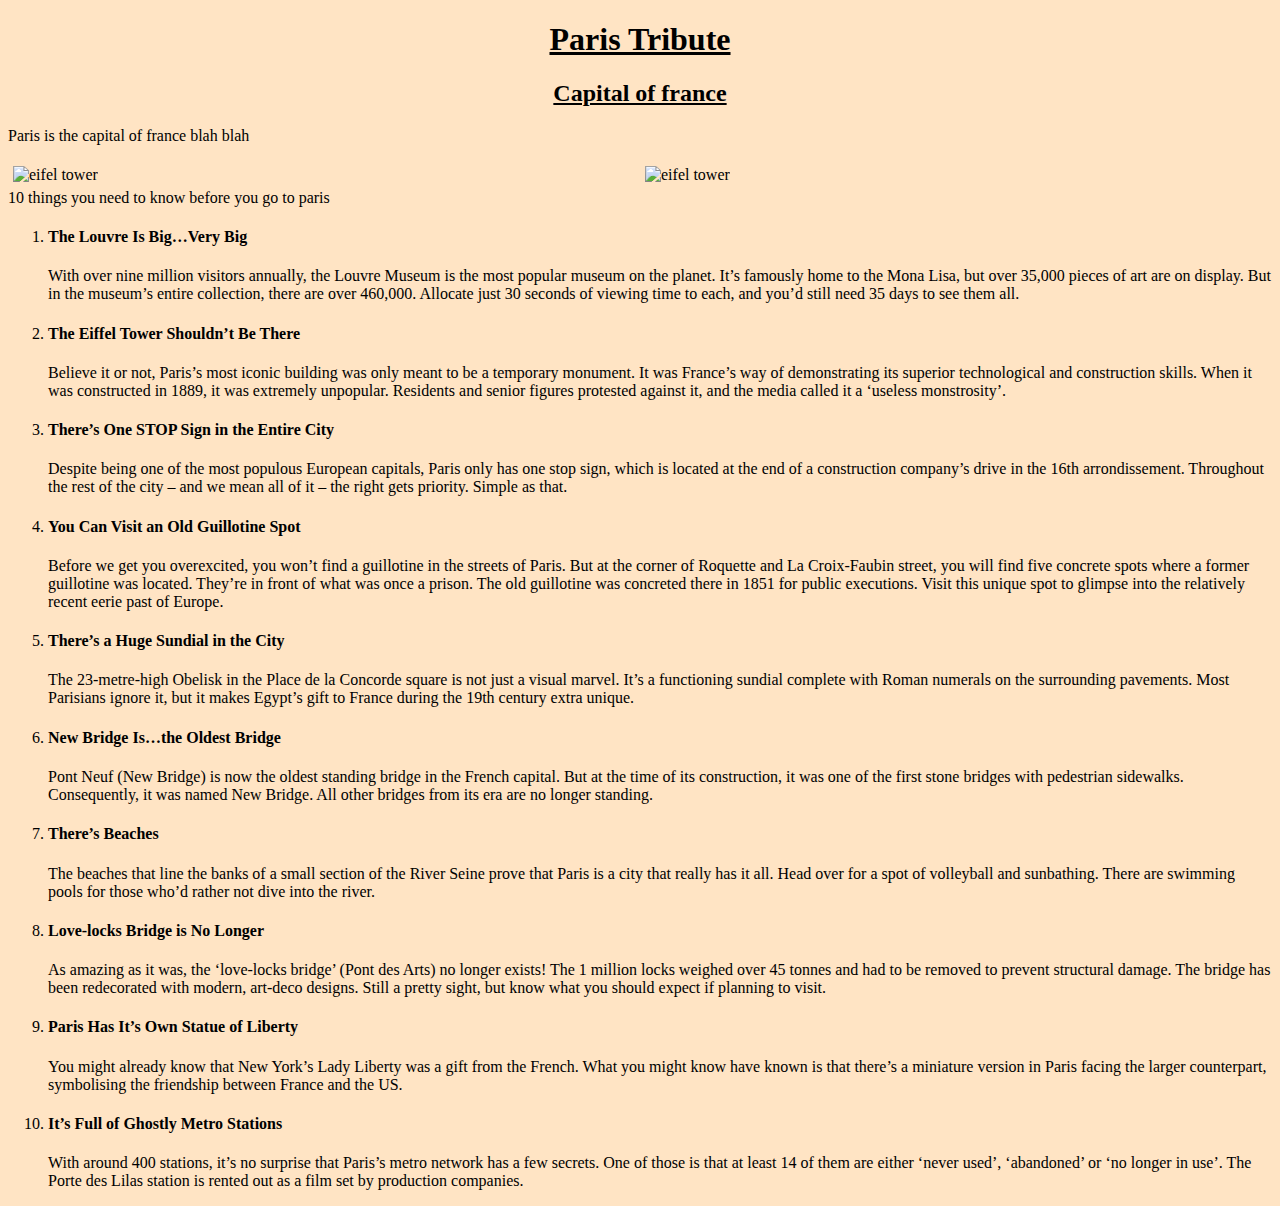
==== index.html @ bf2887ef "added html, js, css" ====
<!DOCTYPE html>
<html>
    <head>
        <title>paris tribute</title>
        <link rel="stylesheet" href="style.css">
        <script src="https://code.jquery.com/jquery-1.12.4.js"></script>
        <script src="https://code.jquery.com/ui/1.12.1/jquery-ui.js"></script>
        <script src="aaa.js"></script>
    </head>
    <body>
        <div>
            <h1 class="center-header">Paris Tribute</h1>
            <h2 class="center-header">Capital of france</h2>
            <p>Paris is the capital of france blah blah</p>
        </div>
        <div class="two-images">
            <div class="left-image side-by-side">
                <img src="https://www.history.com/.image/ar_1:1%2Cc_fill%2Ccs_srgb%2Cfl_progressive%2Cq_auto:good%2Cw_1200/MTU3ODc4NjAzNTM2MTQ4MTkx/hith-eiffel-tower-istock_000016468972large-2.jpg" alt="eifel tower" style="width:100%">
            </div>
            <div class="right-image side-by-side">
                <img src="https://www.history.com/.image/ar_1:1%2Cc_fill%2Ccs_srgb%2Cfl_progressive%2Cq_auto:good%2Cw_1200/MTU3ODc4NjAzNTM2MTQ4MTkx/hith-eiffel-tower-istock_000016468972large-2.jpg" alt="eifel tower" style="width:100%">
            </div>
        </div>
        <div class="list-header">10 things you need to know before you go to paris</div>
        <ol class="list-accordion">
            <li class="accordion">
                <h4>The Louvre Is Big…Very Big</h4>
                <p>
                    With over nine million visitors annually, the Louvre Museum is the most popular museum on the planet. It’s famously home to the Mona Lisa, but over 35,000 pieces of art are on display. But in the museum’s entire collection, there are over 460,000. Allocate just 30 seconds of viewing time to each, and you’d still need 35 days to see them all.
                </p>
            </li>
            <li class="accordion">
                <h4>The Eiffel Tower Shouldn’t Be There</h4>
                <p>
                    Believe it or not, Paris’s most iconic building was only meant to be a temporary monument. It was France’s way of demonstrating its superior technological and construction skills. When it was constructed in 1889, it was extremely unpopular. Residents and senior figures protested against it, and the media called it a ‘useless monstrosity’.
                </p>
            </li>
            <li class="accordion">
                <h4>There’s One STOP Sign in the Entire City</h4>
                <p>
                    Despite being one of the most populous European capitals, Paris only has one stop sign, which is located at the end of a construction company’s drive in the 16th arrondissement. Throughout the rest of the city – and we mean all of it – the right gets priority. Simple as that.
                </p>
            </li>
            <li class="accordion">
                <h4>You Can Visit an Old Guillotine Spot</h4>
                <p>
                    Before we get you overexcited, you won’t find a guillotine in the streets of Paris. But at the corner of Roquette and La Croix-Faubin street, you will find five concrete spots where a former guillotine was located. They’re in front of what was once a prison. The old guillotine was concreted there in 1851 for public executions. Visit this unique spot to glimpse into the relatively recent eerie past of Europe.
                </p>
            </li>
            <li class="accordion">
                <h4>There’s a Huge Sundial in the City</h4>
                <p>
                    The 23-metre-high Obelisk in the Place de la Concorde square is not just a visual marvel. It’s a functioning sundial complete with Roman numerals on the surrounding pavements. Most Parisians ignore it, but it makes Egypt’s gift to France during the 19th century extra unique.
                </p>
            </li>
            <li class="accordion">
                <h4>New Bridge Is…the Oldest Bridge</h4>
                <p>
                    Pont Neuf (New Bridge) is now the oldest standing bridge in the French capital. But at the time of its construction, it was one of the first stone bridges with pedestrian sidewalks. Consequently, it was named New Bridge. All other bridges from its era are no longer standing.
                </p>
            </li>
            <li class="accordion">
                <h4>There’s Beaches</h4>
                <p>
                    The beaches that line the banks of a small section of the River Seine prove that Paris is a city that really has it all. Head over for a spot of volleyball and sunbathing. There are swimming pools for those who’d rather not dive into the river.
                </p>
            </li>
            <li class="accordion">
                <h4>Love-locks Bridge is No Longer</h4>
                <p>
                    As amazing as it was, the ‘love-locks bridge’ (Pont des Arts) no longer exists! The 1 million locks weighed over 45 tonnes and had to be removed to prevent structural damage. The bridge has been redecorated with modern, art-deco designs. Still a pretty sight, but know what you should expect if planning to visit.
                </p>
            </li>
            <li class="accordion">
                <h4>Paris Has It’s Own Statue of Liberty</h4>
                <p>
                    You might already know that New York’s Lady Liberty was a gift from the French. What you might know have known is that there’s a miniature version in Paris facing the larger counterpart, symbolising the friendship between France and the US.
                </p>
            </li>
            <li class="accordion">
                <h4>It’s Full of Ghostly Metro Stations</h4>
                <p>
                    With around 400 stations, it’s no surprise that Paris’s metro network has a few secrets. One of those is that at least 14 of them are either ‘never used’, ‘abandoned’ or ‘no longer in use’. The Porte des Lilas station is rented out as a film set by production companies.
                </p>
            </li>
        </ol>
    </body>
</html>
---- style.css ----
body {
	background-color: bisque;
}

.two-images {
	display: flex;
}

.side-by-side {
	flex: 50%;
	padding: 5px;
}

.center-header {
	text-align: center;
	text-decoration: underline;
}
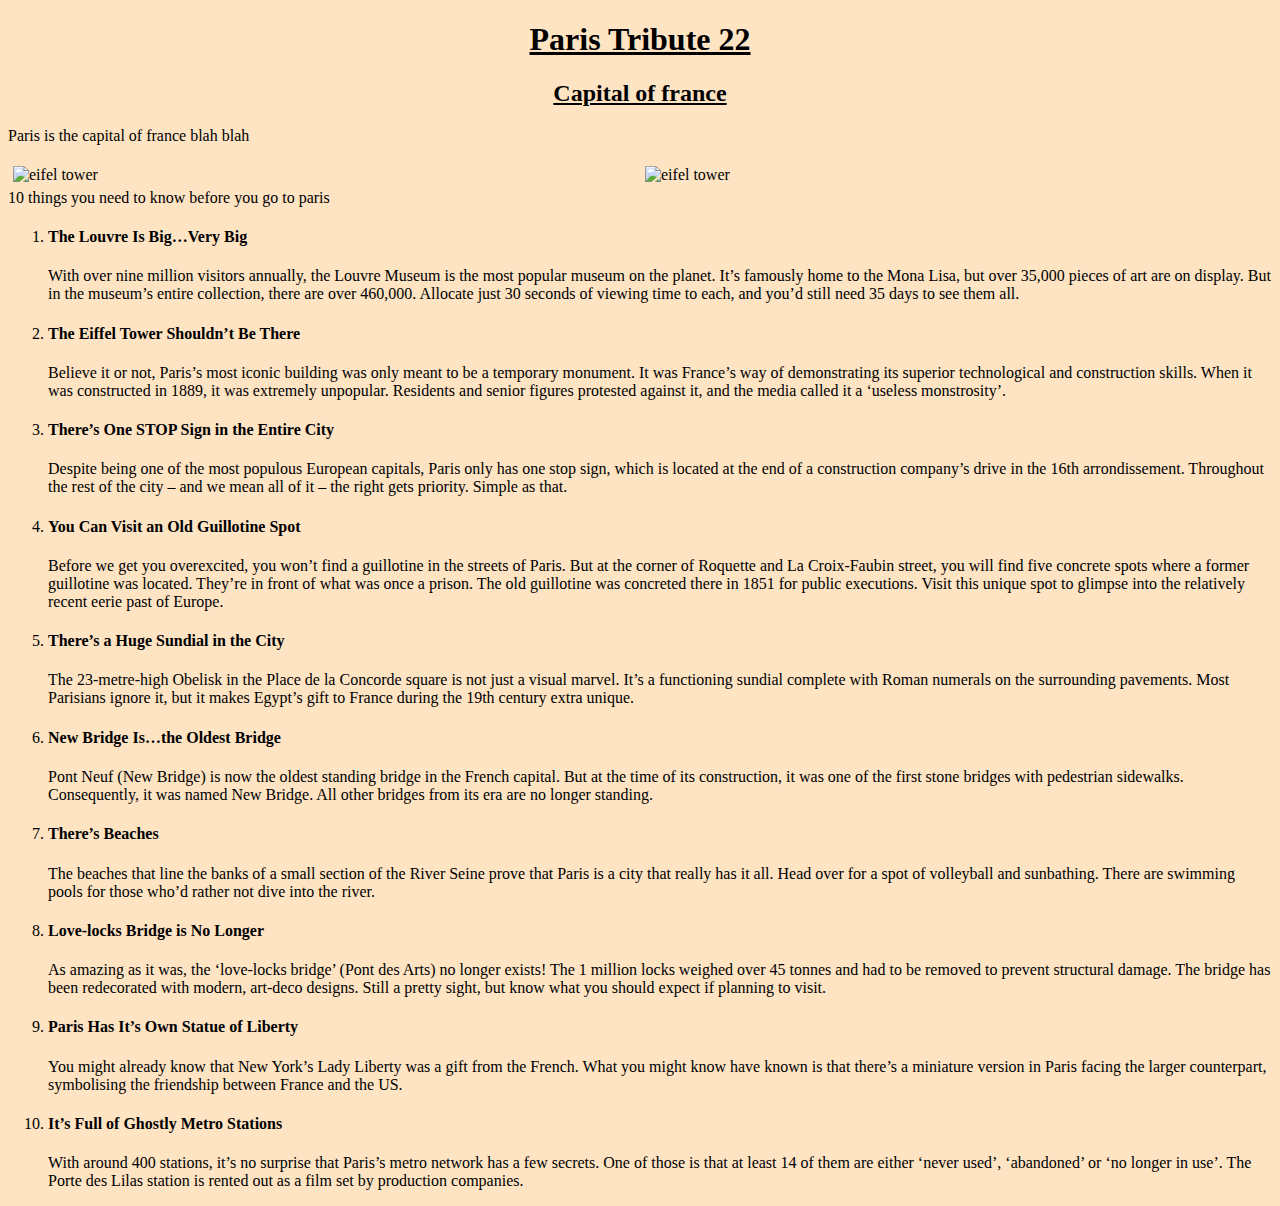
==== commit 6b5d2607: "added 22 to header" ====
--- a/index.html
+++ b/index.html
@@ -9,7 +9,7 @@
     </head>
     <body>
         <div>
-            <h1 class="center-header">Paris Tribute</h1>
+            <h1 class="center-header">Paris Tribute 22</h1>
             <h2 class="center-header">Capital of france</h2>
             <p>Paris is the capital of france blah blah</p>
         </div>
@@ -85,4 +85,4 @@
             </li>
         </ol>
     </body>
-</html>+</html>
